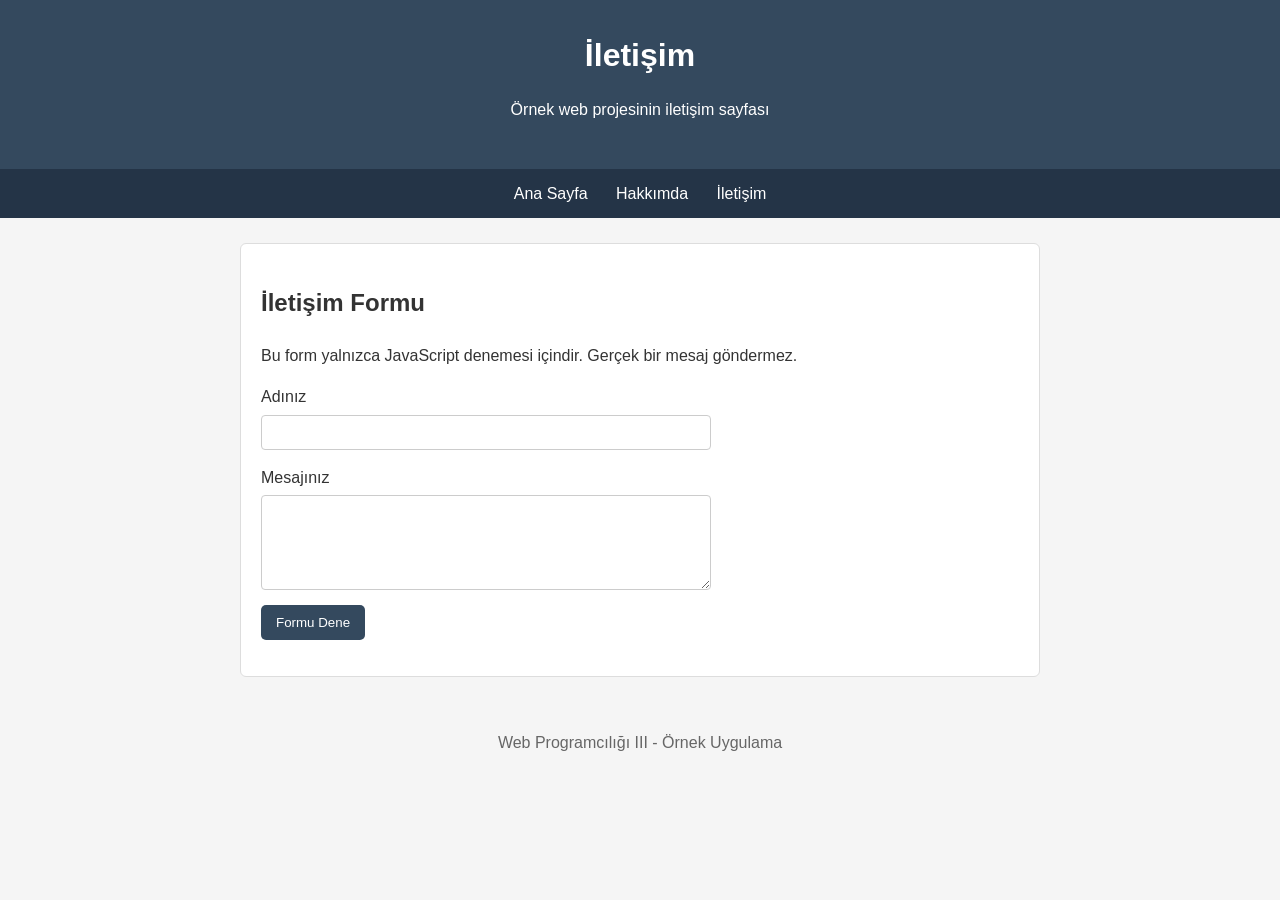
==== hafta-01-git-github/iletisim.html @ 6378f352 "İletişim sayfasını hazırlayıp örnek bir form ekledim" ====
<!DOCTYPE html>
<html lang="tr">
<head>
    <meta charset="UTF-8">
    <meta name="viewport" content="width=device-width, initial-scale=1.0">
    <title>İletişim - İlk Web Sitem</title>
    <link rel="stylesheet" href="style.css">
</head>
<body>
    <header>
        <h1>İletişim</h1>
        <p>Örnek web projesinin iletişim sayfası</p>
    </header>

    <nav>
        <a href="index.html">Ana Sayfa</a>
        <a href="index.html#hakkimda">Hakkımda</a>
        <a href="iletisim.html">İletişim</a>
    </nav>

    <main>
        <section>
            <h2>İletişim Formu</h2>
            <p>Bu form yalnızca JavaScript denemesi içindir. Gerçek bir mesaj göndermez.</p>

            <form id="iletisimFormu">
                <label for="ad">Adınız</label>
                <input id="ad" name="ad" type="text" required>

                <label for="mesaj">Mesajınız</label>
                <textarea id="mesaj" name="mesaj" rows="5" required></textarea>

                <button type="submit">Formu Dene</button>
            </form>
            <p id="formSonucu" aria-live="polite"></p>
        </section>
    </main>

    <footer>
        <p>Web Programcılığı III - Örnek Uygulama</p>
    </footer>

    <script src="script.js"></script>
</body>
</html>
---- hafta-01-git-github/style.css ----
/* İlk hafta için hazırlanan basit stil dosyası */
body {
    margin: 0;
    font-family: Arial, sans-serif;
    background-color: #f5f5f5;
    color: #333;
    line-height: 1.6;
}

header {
    padding: 30px 15px;
    background-color: #34495e;
    color: white;
    text-align: center;
}

header h1 {
    margin: 0;
}

nav {
    padding: 12px;
    background-color: #243447;
    text-align: center;
}

nav a {
    margin: 0 12px;
    color: white;
    text-decoration: none;
}

nav a:hover {
    text-decoration: underline;
}

main {
    max-width: 800px;
    margin: 25px auto;
    padding: 0 15px;
}

section {
    padding: 20px;
    margin-bottom: 20px;
    border: 1px solid #dddddd;
    border-radius: 6px;
    background-color: white;
}

button {
    padding: 10px 15px;
    border: none;
    border-radius: 5px;
    background-color: #34495e;
    color: white;
    cursor: pointer;
}

button:hover {
    background-color: #527291;
}

input, textarea {
    display: block;
    box-sizing: border-box;
    width: 100%;
    max-width: 450px;
    margin: 5px 0 15px;
    padding: 9px;
    border: 1px solid #cccccc;
    border-radius: 4px;
}

footer {
    padding: 12px;
    text-align: center;
    color: #666;
}
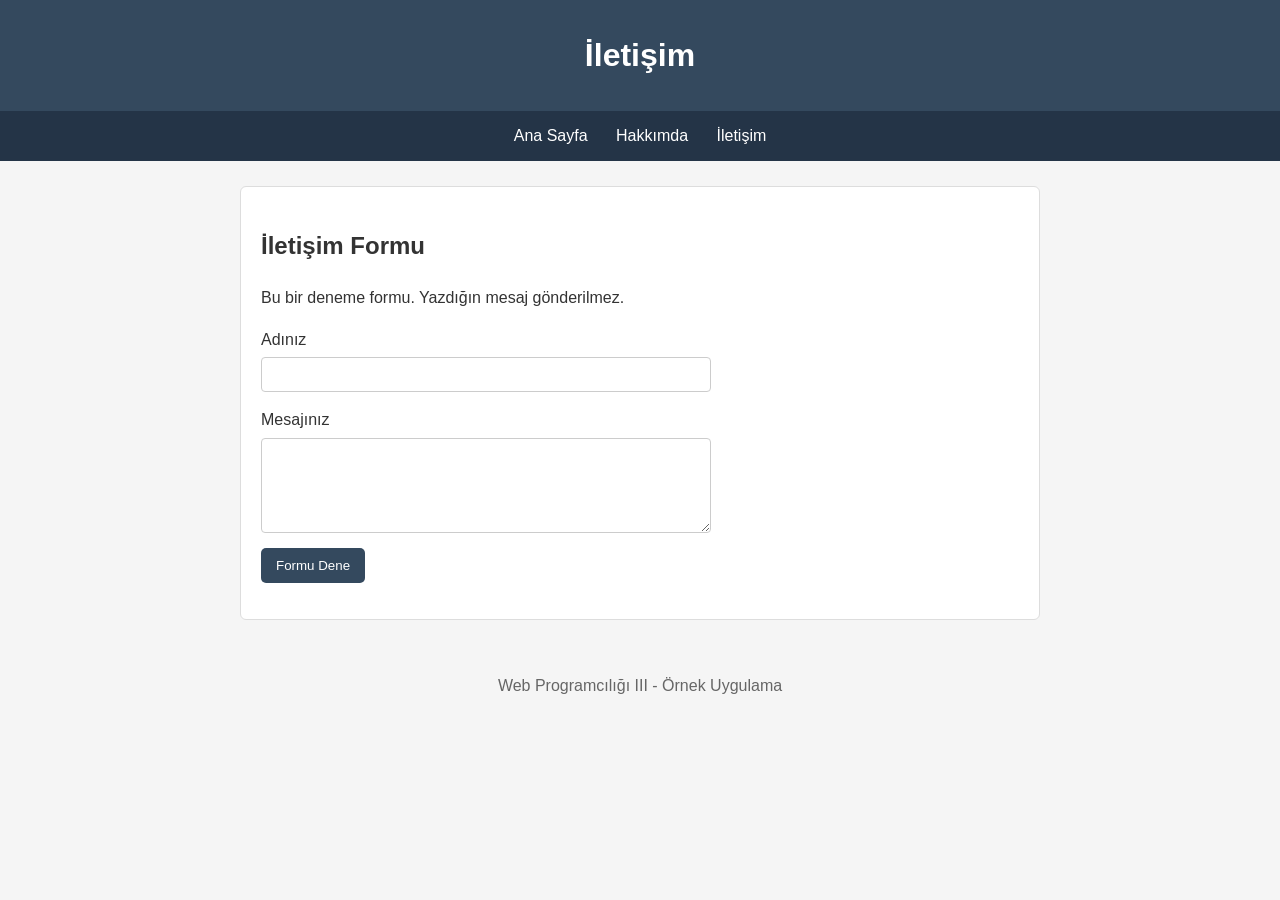
==== commit 9680bbe6: "İlk haftanın proje linklerini ana README dosyasına ekledim" ====
--- a/hafta-01-git-github/iletisim.html
+++ b/hafta-01-git-github/iletisim.html
@@ -9,7 +9,6 @@
 <body>
     <header>
         <h1>İletişim</h1>
-        <p>Örnek web projesinin iletişim sayfası</p>
     </header>
 
     <nav>
@@ -21,7 +20,7 @@
     <main>
         <section>
             <h2>İletişim Formu</h2>
-            <p>Bu form yalnızca JavaScript denemesi içindir. Gerçek bir mesaj göndermez.</p>
+            <p>Bu bir deneme formu. Yazdığın mesaj gönderilmez.</p>
 
             <form id="iletisimFormu">
                 <label for="ad">Adınız</label>
